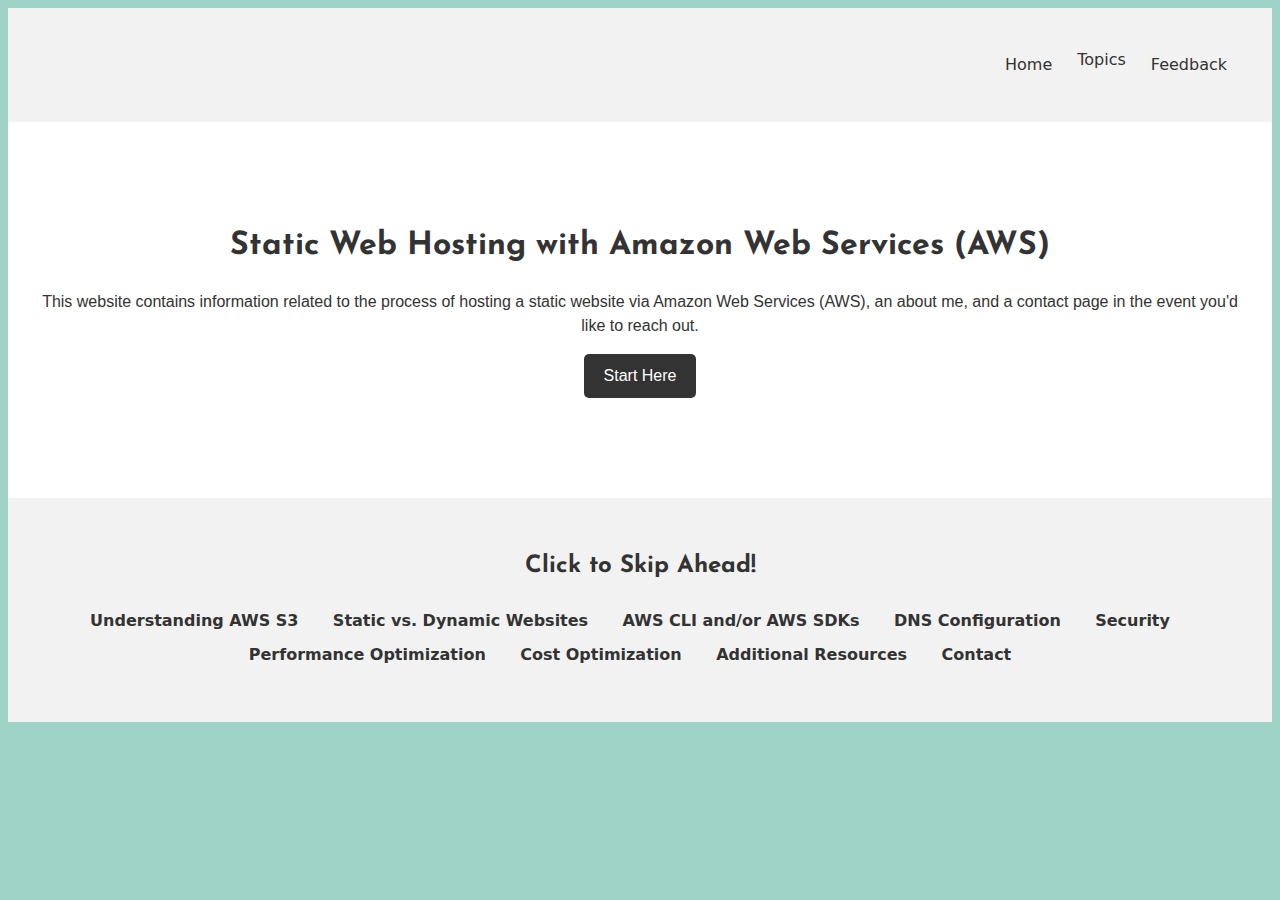
==== index.html @ d2080208 "updated href links on index page & styled links" ====
<!DOCTYPE html>
<html lang="en">

<head>
	<meta charset="UTF-8">
	<meta http-equiv="X-UA-Compatible" content="IE=edge">
	<meta name="viewport" content="width=device-width, initial-scale=1.0">
	<title>Hosting Static Websites w/ AWS</title>
	<link rel="stylesheet" href="index.css">
	<link rel="preconnect" href="https://fonts.googleapis.com">
	<link rel="preconnect" href="https://fonts.gstatic.com" crossorigin>
	<link href="https://fonts.googleapis.com/css2?family=Josefin+Sans:ital,wght@1,100&display=swap" rel="stylesheet">
	<link href="https://fonts.googleapis.com/css2?family=Dongle&family=Josefin+Sans:ital,wght@1,100&display=swap"
		rel="stylesheet">
</head>

<body>
	<header>
		<nav class="navbar">
			<div class="navbar-logo">
			  <!-- Your logo or website name -->
			</div>
			<ul class="navbar-menu">
			  <li><a href="index.html">Home</a></li>
			  <li class="navbar-dropdown">
				<label for="dropdown-toggle1" class="dropdown-toggle-label">Topics</label>
				<ul class="dropdown-menu">
				  <li><a href="s3.html">Understanding AWS S3</a></li>
				  <li><a href="static.html">Static vs. Dynamic Websites</a></li>
				  <li><a href="cli.html">AWS CLI and/or AWS SDKs</a></li>
				  <li><a href="dns.html">DNS Configuration</a></li>
				  <li><a href="secure.html">Security</a></li>
				  <li><a href="perform.html">Performance Optimization</a></li>
				  <li><a href="cost.html">Cost Optimization</a></li>
				</ul>
			  </li>
			  <li><a href="contact.html">Feedback</a></li>
			</ul>
		  </nav>                
	</header>

	<section id="intro">
		<h1>Static Web Hosting with Amazon Web Services (AWS)</h1>
		<p class="about">This website contains information related to the process of hosting a static website via Amazon Web Services (AWS), an about me, and a contact page in the event you'd like to reach out.</p>
		<a href="#projects" class="button">Start Here</a>
	</section>

	<section id="topics">
		<nav>
			<h2>Click to Skip Ahead!</h2>
			<ul>
				<li><a href="s3.html">Understanding AWS S3</a></li>
				<li><a href="static.html">Static vs. Dynamic Websites</a></li>
				<li><a href="cli.html">AWS CLI and/or AWS SDKs</a></li>
				<li><a href="dns.html">DNS Configuration</a></li>
				<li><a href="secure.html">Security</a></li>
				<li><a href="perform.html">Performance Optimization</a></li>
				<li><a href="cost.html">Cost Optimization</a></li>
				<li><a href="#section-resources">Additional Resources</a></li>
				<li><a href="contact.html">Contact</a></li>
			</ul>		  
		</nav>
	</section>
</body>
</html>
---- index.css ----
body {
  font-family: Arial, sans-serif;
  font-size: 16px;
  line-height: 1.5;
  color: #333;
  background-color:#9fd3c7 ;
  /* cool effect
  margin: 0;
  padding: 0;
  */ 
}
  
h1, h2, h3 {
  margin-top: 0;
  font-family: 'Josefin Sans', sans-serif; 
}
a {
  color: #333;
  text-decoration: none;
}
  
/* Header Styles */
header {
  background-color: #f2f2f2;
  padding: 20px;
  position: relative;
  top: 0;
  left: 0;
  right: 0;
  z-index: 1;
}
  
nav ul {
  list-style: none;
  margin: 0;
  padding: 0;
}
  
nav li {
  display: inline-block;
  margin-right: 20px;
  font-family: system-ui, -apple-system, BlinkMacSystemFont, 'Segoe UI', Roboto, Oxygen, Ubuntu, Cantarell, 'Open Sans', 'Helvetica Neue', sans-serif; 
}
  
nav a {
  display: block;
  padding: 5px;
}

.navbar {
display: flex;
justify-content: space-between;
align-items: center;
padding: 20px;
background-color: #f2f2f2;
}
  
.navbar-logo {
font-weight: bold;
font-size: 24px;
}
  
.navbar-menu {
  display: flex;
  list-style: none;
  margin: 0;
  padding: 0;
}

.navbar-menu li {
  margin-right: 20px;
  position: relative;
}
  
.navbar-menu li:last-child {
  margin-right: 0;
}
  
.navbar-menu a {
  text-decoration: none;
  color: #333;
}
  
.dropdown-toggle-label {
  cursor: pointer;
}
  
.dropdown-menu {
  display: none;
  position: absolute;
  background-color: #f2f2f2;
  list-style: none;
  margin: 0;
  padding: 10px;
  left: 0;
}
  
.navbar-dropdown:hover .dropdown-menu {
  display: block;
}
  

/* Introduction Styles */
#intro {
  background-color: #fff;
  padding: 100px 20px;
  text-align: center;
}
  
#intro h1 {
  margin-bottom: 20px;
}
  
#intro p {
  margin: px auto; 
}
  
.button {
  background-color: #333;
  border-radius: 5px;
  color: #fff;
  display: inline-block;
  padding: 10px 20px;
}
  
/* Skills Styles */
#topics {
  background-color: #f2f2f2;
  padding: 50px 20px;
  text-align: center;
}
  
#topics h2 {
  margin-bottom: 20px;
}
  
#topics ul {
  list-style: none;
  margin: 0;
  padding: 0;
}
  
#topics li {
  display: inline-block;
  margin-right: 20px;
  font-weight: bold;
}
#s3-indent {
  list-style-type: none;
  padding-left: 20px; 
}

#s3-indent li {
  margin-bottom: 10px;
}
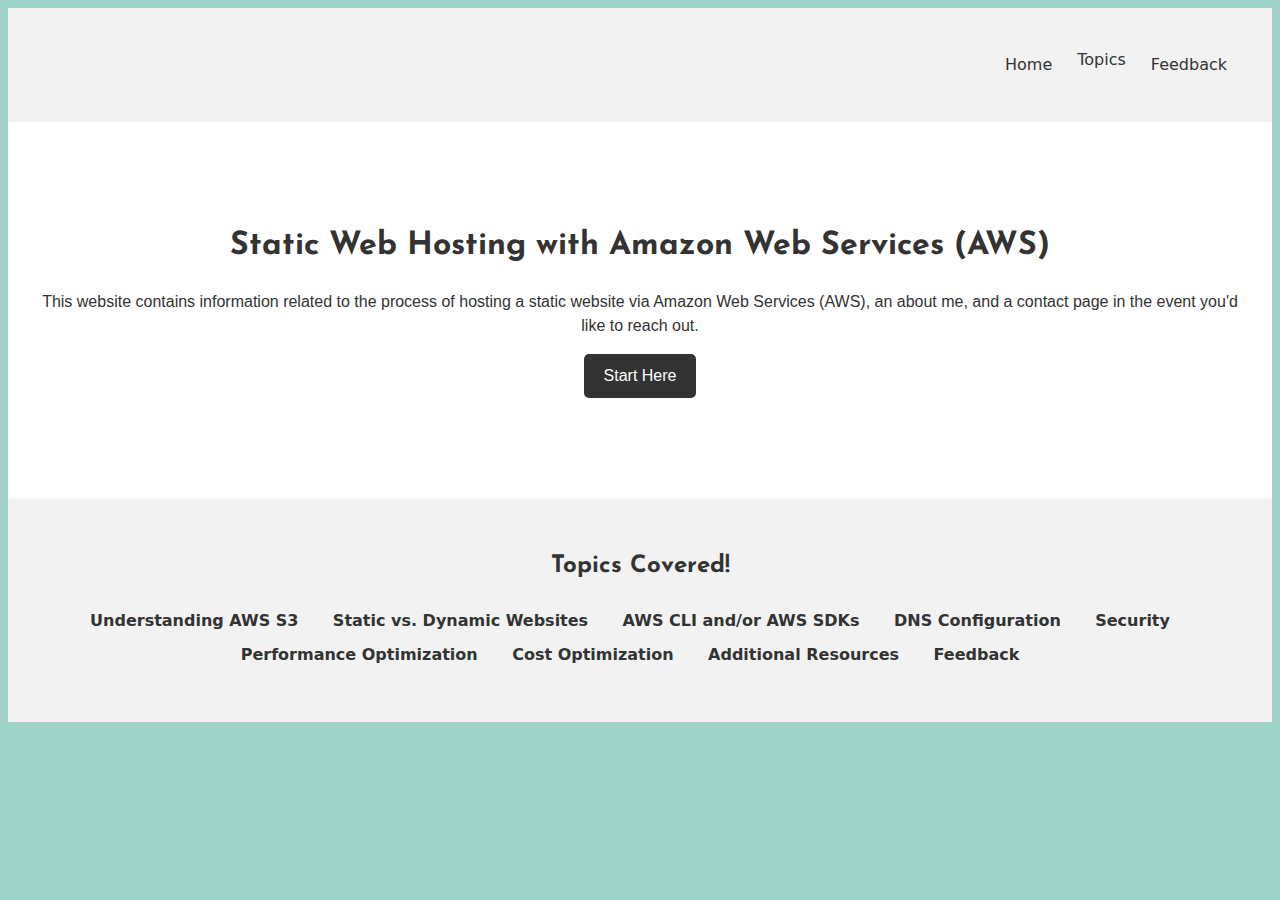
==== commit 4d5ab8c6: "Add files via upload" ====
--- a/index.html
+++ b/index.html
@@ -18,7 +18,7 @@
 	<header>
 		<nav class="navbar">
 			<div class="navbar-logo">
-			  <!-- Your logo or website name -->
+			  <!-- Your websites name -->
 			</div>
 			<ul class="navbar-menu">
 			  <li><a href="index.html">Home</a></li>
@@ -27,7 +27,7 @@
 				<ul class="dropdown-menu">
 				  <li><a href="s3.html">Understanding AWS S3</a></li>
 				  <li><a href="static.html">Static vs. Dynamic Websites</a></li>
-				  <li><a href="cli.html">AWS CLI and/or AWS SDKs</a></li>
+				  <li><a href="cli.html">AWS CLI and SDKs</a></li>
 				  <li><a href="dns.html">DNS Configuration</a></li>
 				  <li><a href="secure.html">Security</a></li>
 				  <li><a href="perform.html">Performance Optimization</a></li>
@@ -47,7 +47,7 @@
 
 	<section id="topics">
 		<nav>
-			<h2>Click to Skip Ahead!</h2>
+			<h2>Topics Covered!</h2>
 			<ul>
 				<li><a href="s3.html">Understanding AWS S3</a></li>
 				<li><a href="static.html">Static vs. Dynamic Websites</a></li>
@@ -57,7 +57,7 @@
 				<li><a href="perform.html">Performance Optimization</a></li>
 				<li><a href="cost.html">Cost Optimization</a></li>
 				<li><a href="#section-resources">Additional Resources</a></li>
-				<li><a href="contact.html">Contact</a></li>
+				<li><a href="contact.html">Feedback</a></li>
 			</ul>		  
 		</nav>
 	</section>
